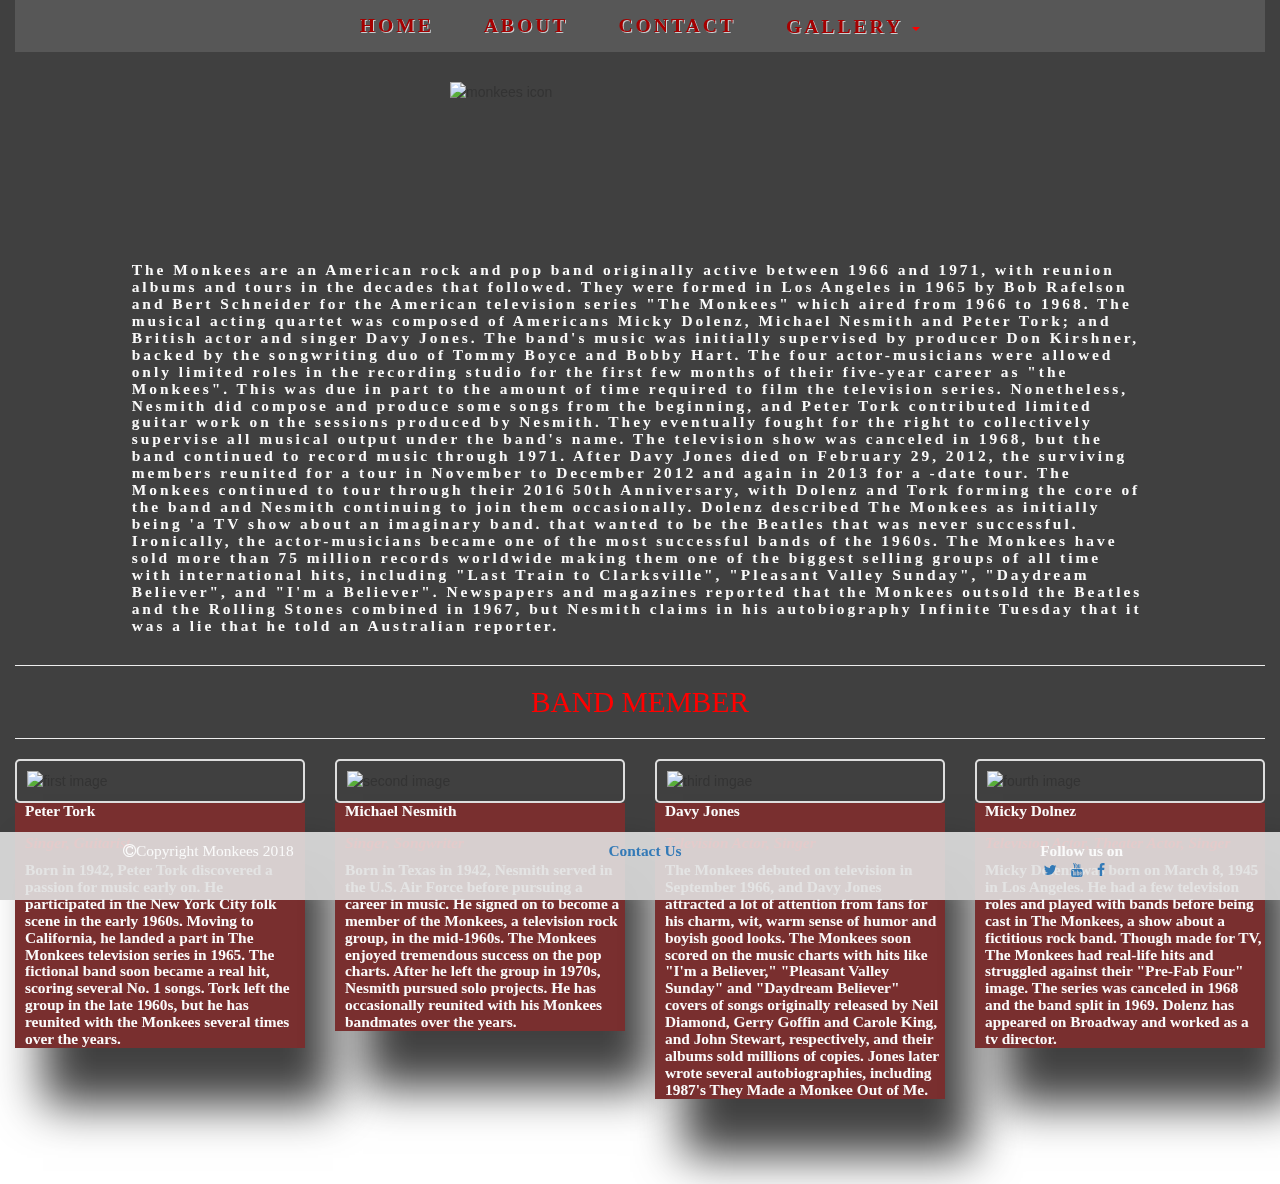
==== about.html @ ebeec7a6 "almost complete commit" ====
<!Doctype html>
<html>
    
<head>
    
        <link rel="stylesheet" href="https://stackpath.bootstrapcdn.com/bootstrap/3.3.7/css/bootstrap.min.css" type="text/css" />
        <link rel="stylesheet" href="https://stackpath.bootstrapcdn.com/font-awesome/4.7.0/css/font-awesome.min.css" type="text/css" />
        <link rel="stylesheet" href="https://cdnjs.cloudflare.com/ajax/libs/bootstrap-hover-dropdown/2.2.1/bootstrap-hover-dropdown.min.js"/>
        <link rel="stylesheet" href="css/style.css" type="text/css" />
        <meta charset="utf-8">
        <meta name="viewport" content="width=device-width, initial-scale-1"/>
        <title>My Milestone Project</title>
        <script src="https://maxcdn.bootstrapcdn.com/bootstrap/3.3.7/js/bootstrap.min.js" integrity="sha384-Tc5IQib027qvyjSMfHjOMaLkfuWVxZxUPnCJA7l2mCWNIpG9mGCD8wGNIcPD7Txa" crossorigin="anonymous"></script>
        
</head>
    
<body>
<div class="overlay"></div>    
        
<header class="container-fluid">
    <div class="row">
        <div class="col-xs-12">
            
<!------------------------------------------Navigation Start---------------------------------------->    

<div class="navbar navbar-default">
    <div class="navbar-header">
               
      <button type="button" class="navbar-toggle collapsed" data-toggle="collapse" data-target="#bs-example-navbar-collapse-1" aria-expanded="false">
        <span class="icon-bar"></span>
        <span class="icon-bar"></span>
        <span class="icon-bar"></span> 
      </button>
     
      <a class="navbar-brand" href="#">The Monkees</a>
      
    </div>
               
               
        <div class="navbar-collapse collapse">
              <ul class="nav navbar-nav">
                    <li><a href="home.html">Home</a></li>
                    <li><a href="about.html">About</a></li>
                    <li><a href="contact.html">Contact</a></li>
                                     
                    <li class="dropdown">
                        <a class="dropdown-toggle" data-toggle="dropdown" href="#">Gallery
                            <span class="caret"></span>
                        </a>
                                         
                      <ul class="dropdown-menu">
                            <li><a href="audio.html"><span class="fa fa-music" aria-hidden="true"></span>Audio</a></li>
                            <li><a href="video.html"><span class="fa fa-film" aria-hidden="true"></span>Video</a></li>
                            <li><a href="pictures.html"><span class="fa fa-camera" aria-hidden="true"></span>Photos</a></li>
                      </ul>
                                         
                    </li>
 
             </ul>
             
       </div>                     
    </div>
</div>       
     
<!------------------------------------------Navigation End---------------------------------------->

    </div>
</div>
             
</header>


        
<section class="container-fluid">
    
 <div class="row">
     
         <img  width="400px" height="180px" class="monkees-icon" src="https://static1.squarespace.com/static/583863c1e6f2e1216884123c/t/5a26b3f124a694f272e8be3d/1512495829597/Monkees_red.jpg" alt="monkees icon">
    </div>
</div>


    
<div class="row">
    <div class="col-sm-12 col-md-10 col-md-offset-1 hidden-xs">
    
      <p class="about-band">The Monkees are an American rock and pop band originally active between 1966 and 1971, with reunion albums and tours in the decades that followed. They were formed in Los Angeles in 1965 by Bob Rafelson and Bert Schneider for the American television series "The Monkees" which aired from 1966 to 1968. The musical acting quartet was composed of Americans Micky Dolenz, Michael Nesmith and Peter Tork; and British actor and singer Davy Jones. The band's music was initially supervised by producer Don Kirshner, backed by the songwriting duo of Tommy Boyce and Bobby Hart. 
         The four actor-musicians were allowed only limited roles in the recording studio for the first few months of their five-year career as "the Monkees". This was due in part to the amount of time required to film the television series. Nonetheless, Nesmith did compose and produce some songs from the beginning, and Peter Tork contributed limited guitar work on the sessions produced by Nesmith. They eventually fought for the right to collectively supervise all musical output under the band's name. The television show was canceled in 1968, but the band continued to record music through 1971.
         After Davy Jones died on February 29, 2012, the surviving members reunited for a tour in November to December 2012 and again in 2013 for a -date tour. The Monkees continued to tour through their 2016 50th Anniversary, with Dolenz and Tork forming the core of the band and Nesmith continuing to join them occasionally.
         Dolenz described The Monkees as initially being 'a TV show about an imaginary band. that wanted to be the Beatles that was never successful. Ironically, the actor-musicians became one of the most successful bands of the 1960s. The Monkees have sold more than 75 million records worldwide making them one of the biggest selling groups of all time with international hits, including "Last Train to Clarksville", "Pleasant Valley Sunday", "Daydream Believer", and "I'm a Believer". Newspapers and magazines reported that the Monkees outsold the Beatles and the Rolling Stones combined in 1967, but Nesmith claims in his autobiography Infinite Tuesday that it was a lie that he told an Australian reporter.
      </p>
   
    </div>
</div>

</section>

<section class="container-fluid main-content">

<div class="row">
    <div class="col-xs-12">
     <hr>    
     <h2 class="text-center">Band member</h2>
     <hr>
    </div>
</div>


 <div class="row">
    <div class="col-xs-12 col-sm-6 col-md-3">
            <img class="band-image" src="https://raw.githubusercontent.com/Code-Institute-Org/project-assets/master/stream-1/band-assets/images/pt.jpg" alt="first image">
        <div class="band-info">
            <p><label>Peter Tork</label></p>
            <p><span><em> Singer, Guitarist </em></span></p>
            <p>Born in 1942, Peter Tork discovered a passion for music early on. He participated in the New York City folk scene in the early 1960s. Moving to California, he landed a part in The Monkees television series in 1965. The fictional band soon became a real hit, scoring several No. 1 songs. Tork left the group in the late 1960s, but he has reunited with the Monkees several times over the years.</p>
        </div>
    </div>
    
   
<div class="col-xs-12 col-sm-6 col-md-3">
            <img  class="band-image" src="https://raw.githubusercontent.com/Code-Institute-Org/project-assets/master/stream-1/band-assets/images/mn.jpg" alt="second image">
    <div class="band-info">
        <p><label>Michael Nesmith</label></p>
        <p><span><em> Singer, Songwriter </em></span></p>
        <p>Born in Texas in 1942, Nesmith served in the U.S. Air Force before pursuing a career in music. He signed on to become a member of the Monkees, a television rock group, in the mid-1960s. The Monkees enjoyed tremendous success on the pop charts. After he left the group in 1970s, Nesmith pursued solo projects. He has occasionally reunited with his Monkees bandmates over the years.</p>
    </div>
</div>
    
    
    
<div class="col-xs-12 col-sm-6 col-md-3">
        <img  class="band-image" src="https://raw.githubusercontent.com/Code-Institute-Org/project-assets/master/stream-1/band-assets/images/dj.jpg" alt="third imgae">
    <div class="band-info">
        <p><label>Davy Jones</label></p>
        <p><span><em> Television Actor, Singer </em></span></p>
        <p>The Monkees debuted on television in September 1966, and Davy Jones attracted a lot of attention from fans for his charm, wit, warm sense of humor and boyish good looks. The Monkees soon scored on the music charts with hits like "I'm a Believer," "Pleasant Valley Sunday" and "Daydream Believer" covers of songs originally released by Neil Diamond, Gerry Goffin and Carole King, and John Stewart, respectively, and their albums sold millions of copies. Jones later wrote several autobiographies, including 1987's They Made a Monkee Out of Me.</p>
    </div>
</div>
    
    
<div class="col-xs-12 col-sm-6 col-md-3">
        <img  class="band-image" src="https://raw.githubusercontent.com/Code-Institute-Org/project-assets/master/stream-1/band-assets/images/md.jpg" alt="fourth image">
    <div class="band-info">
        <p><label>Micky Dolnez</label></p>
        <p><span><em> Television Actor, Theater Actor, Singer </em></span></p> 
        <p>Micky Dolenz was born on March 8, 1945 in Los Angeles. He had a few television roles and played with bands before being cast in The Monkees, a show about a fictitious rock band. Though made for TV, The Monkees had real-life hits and struggled against their "Pre-Fab Four" image. The series was canceled in 1968 and the band split in 1969. Dolenz has appeared on Broadway and worked as a tv director.</p>
    </div>
</div>

    
  </div>  
</div>
</div>   
 
 
        
</section>

        
        
<footer class="container-fluid">
    
    
    <div class="row">
        <div class="col-xs-12"></div>
            <div class="row">
              <div class="col-xs-4 text-center">
                 <p><strong class="fa fa-copyright">Copyright Monkees 2018</strong></p>
              </div>
                 
              <div class="col-xs-4 text-center">
                <p><a href="contact.html">Contact Us</a></p>
              </div>
                 
              <div class="col-xs-4 text-center">
                <p class="uppercase"> Follow us on</p>
                
                <ul class="list-inline">
                        <li><a target="_blank" href="#"><i class="fa fa-twitter"></i></a></li>
                        <li><a target="_blank" href="#"><i class="fa fa-youtube"></i></a></li>
                        <li><a target="_blank" href="#"><i class="fa fa-facebook"></i></a></li>
                </ul>
                    
            </div>
        </div>
    </div>
    
            
</footer>
        
        
</body>
    
</html>
---- css/style.css ----
@import url('https://fonts.googleapis.com/css?family=Cabin:100,200,300,400,500,600,700|Barlow+Condensed:100,100i,200,200i,300,300i,400,400i,500,500i,600,600i,700,700i,800,800i,900,900i');



body {
    height:100%;
    width:100%;
    background: url('../images/monkees.jpg') no-repeat center center fixed;
    background-size: cover;
    -webkit-background-size: cover;
    -moz-background-size: cover;
    -o-background-size: cover;
    margin:0;
}

.overlay {
    background-color: #000;
    height: 100%;
    width: 100%;
    position: fixed;
    opacity: 0.75;
    z-index: -1;
}


/*********************** NAVIGATION ********************************/


.navbar{
    border-radius: 0;
}

.navbar-default{
    border: none;
    background-color: #fafafa;
    background: rgba(255, 255, 255, 0.12);
  
}

.navbar-default .navbar-nav > li > a {
    color: #A50000;
    margin: 0px 10px;
    text-shadow: 1px 1px #CACFD1;
}


.navbar-nav > li > a {
    line-height: normal;
}

.nav > li > a {
    padding: 15px;
}



.navbar-nav {
    display: table;
    font-size: 1.4em;
    margin: 0 auto;
    table-layout: fixed;
    float: none;
    text-transform: uppercase;
    font-family: "Barlow+Condensed";
    font-weight: 900;
    letter-spacing: 3px;
}

.navbar-header .navbar-brand {
    color: brown;
    text-transform: uppercase;
    font-family: "Barlow+Condensed";
    font-weight: 600;
}



/*********************** DROPDOWN ********************************/

.dropdown {

    position: absolute;
    left: 0;
    right: 0;
    top: 53px;
    transform: translateY(-100%);
    cursor: pointer;

}



.dropdown:hover .dropdown-menu {
    display: block;
    max-width: 50%;
    min-height: 100px;
    background-color: transparent;
    font-family: "Barlow+Condensed";
    font-weight: 300;
    text-transform: uppercase;
    font-size: 1em;
}


.dropdown-menu li a {
    color:red;
}




/*********************** HOME SECTION ********************************/

.main-content {
    padding-bottom: 75px;
}


.band,
.welcome-msg {
    display: none;
}

 

@media screen and (min-width: 768px) {
    
  .navbar-header {
        display: none;
    }
    
    
  .band {
    display: inherit;
    color:#D7263D;
    font-size: 3.5em;
    font-family: "Cabin", sans-serif;
    font-weight: 600;
    text-transform: uppercase;
    text-align: center;
    margin:0;
    padding: 30px 0 10px;
  
    text-shadow: 1px 1px 2px rgba(255,255,255,0.55);

    }
    
  .welcome-msg {
    display: inherit;
    color:#a9426b;
    font-size: 1.2em;
    font-family: "Cabin", sans-serif;
    font-weight: 600;
    text-transform: uppercase;
    text-align: center;
    margin:0;
    padding: 0px 0px 40px;
    line-height: normal;
    text-shadow: 0px -9px 8px rgba(255,255,255,0.25);
    letter-spacing: 1px;
    }
    
    

    

}


.img-circle {
    display: block;
    margin: 0 auto;
    padding:10px 20px;
}


img {
    display: block;
    margin: 0 auto;
    padding: 10px 10px;
    
}

.band-image {
    width: 100%;
    height:auto;
    border: 2px solid #dedede;
    border-radius: 5px;
    padding-bottom: 10px;
}

.band-info {
    background:#792f2f;
    box-shadow: 28px 57px 44px 0px rgba(0,0,0,0.75);

}



blockquote {
    margin:0;
    padding:30px;
    border-left:none;
}


h3,
h2{
    text-transform: uppercase;
    color:red;
    font-family:"Barlow+Condensed";
    font-weight: 500;
    font-size: 2.1em;
}

h4 {
    color: #fafafa;
    font-family: "Barlow+Condensed";
    letter-spacing: 4px;
}




.audio-section {
    width: 100%;
    height:auto;
    
    border-radius: 5px;
    padding-bottom: 10px;
    background:#863838;
    box-shadow: 10px 10px 5px 0px rgba(0,0,0,0.75);
}



.audio-section audio {
    border-radius: 50%;
}

/*********************** FOOTER ********************************/


footer{
    background-color: white;
    background-color: rgba(225,225,225,0.9);
    padding: 10px;
    position: fixed;
    right:0;
    left:0;
    bottom:0;
    clear: both;
    
}

footer p{
    margin-bottom: 0;
}

p {
    color:#fafafa;
    line-height: 1.1;
    font-family: "Barlow+Condensed";
    font-weight: 700;
    font-size: 1.1em;
    padding-left: 10px;
    
}

.about-band {
    width:100%;
    letter-spacing: 3px;
    margin: 0 auto;
    padding: 10px 10px;
}

.text-center a{
    text-decoration: none;
}


.carousel-control.left {
    background-image: linear-gradient(to right,rgba(173, 85, 85, 0.62) 0,rgba(0,0,0,.0001) 100%);
}


.carousel-control.right {
    background-image: linear-gradient(to right,rgba(173, 85, 85, 0.62) 0,rgba(0,0,0,.0001) 100%);
} 



/************************CONTACT****************/

.form-section {
    
    margin:0 auto;
    
    padding-top: 5px;
    max-width: 70%;
    min-height: 100px;
    background-color: #4a2307cf;
    -moz-border-radius: 15px;
    -webkit-border-radius: 15px;
    border-radius: 15px;
}


.center-form{
   padding:10px 10px;
}


 span {
    color: red;
}
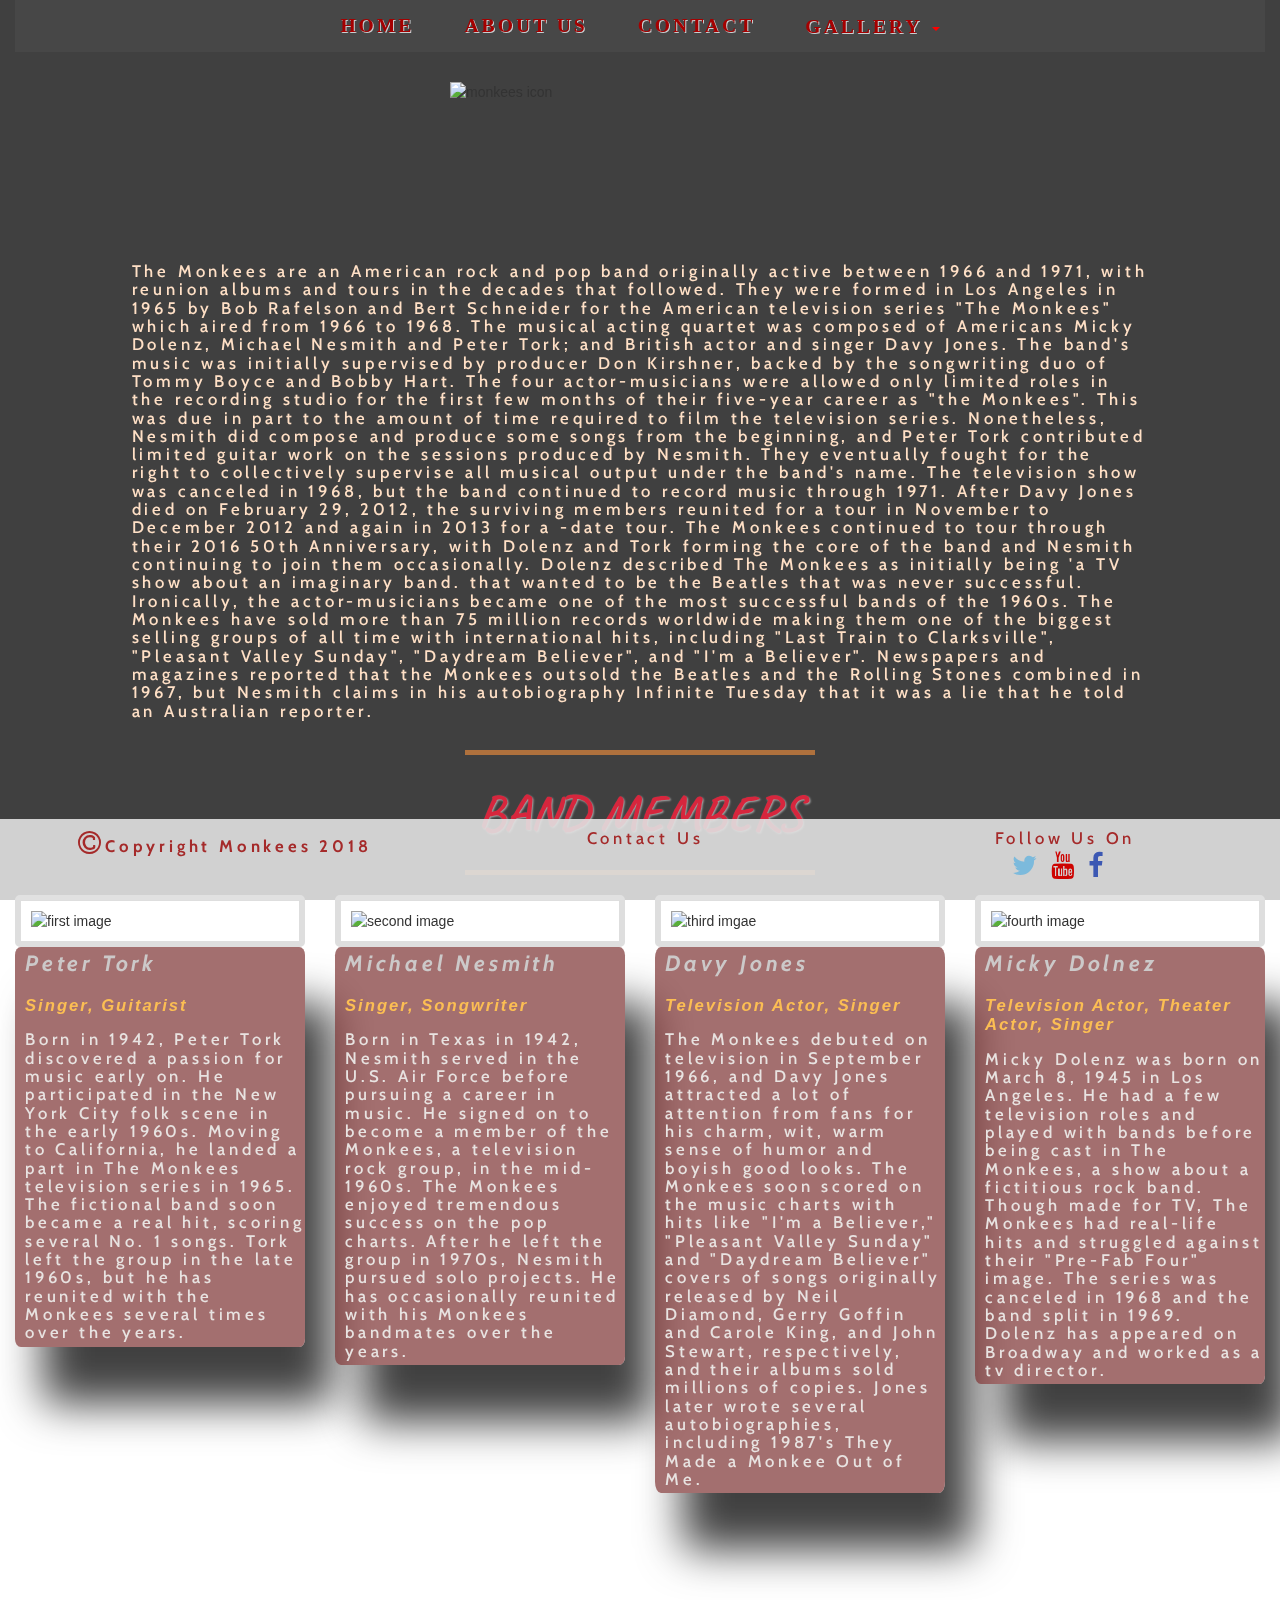
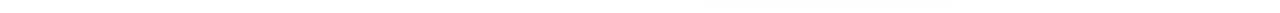
==== commit f4e8dbbb: "adding favicon" ====
--- a/about.html
+++ b/about.html
@@ -3,44 +3,55 @@
     
 <head>
     
-        <link rel="stylesheet" href="https://stackpath.bootstrapcdn.com/bootstrap/3.3.7/css/bootstrap.min.css" type="text/css" />
-        <link rel="stylesheet" href="https://stackpath.bootstrapcdn.com/font-awesome/4.7.0/css/font-awesome.min.css" type="text/css" />
-        <link rel="stylesheet" href="https://cdnjs.cloudflare.com/ajax/libs/bootstrap-hover-dropdown/2.2.1/bootstrap-hover-dropdown.min.js"/>
-        <link rel="stylesheet" href="css/style.css" type="text/css" />
-        <meta charset="utf-8">
-        <meta name="viewport" content="width=device-width, initial-scale-1"/>
-        <title>My Milestone Project</title>
-        <script src="https://maxcdn.bootstrapcdn.com/bootstrap/3.3.7/js/bootstrap.min.js" integrity="sha384-Tc5IQib027qvyjSMfHjOMaLkfuWVxZxUPnCJA7l2mCWNIpG9mGCD8wGNIcPD7Txa" crossorigin="anonymous"></script>
-        
+    <meta charset="utf-8">
+    <meta name="viewport" content="width=device-width, initial-scale=1.0"/>
+    <meta http-equiv="XA-UA-Compatible" content="ie=edge">
+    <title>My Milestone Project</title>
+    
+    <!--Bootstrap-->
+    
+    <link rel="stylesheet" href="https://stackpath.bootstrapcdn.com/bootstrap/3.3.7/css/bootstrap.min.css" type="text/css" />
+    <link rel="stylesheet" href="https://stackpath.bootstrapcdn.com/font-awesome/4.7.0/css/font-awesome.min.css" type="text/css" />
+    <link rel="stylesheet" href="https://cdnjs.cloudflare.com/ajax/libs/bootstrap-hover-dropdown/2.2.1/bootstrap-hover-dropdown.min.js"/>
+        
+    <!--My Styles-->
+    <link rel="stylesheet" href="css/style.css" type="text/css" />
+        
+    <!--Animate.CSS-->
+    <link rel="stylesheet" href="https://cdnjs.cloudflare.com/ajax/libs/animate.css/3.7.0/animate.min.css">
+    
+    <!--Favicons-->
+    <link rel="shortcut icon" type="image/icon" href="./images/monkeesIcon.ico" />
+  
 </head>
     
 <body>
+    
 <div class="overlay"></div>    
         
 <header class="container-fluid">
-    <div class="row">
-        <div class="col-xs-12">
+   
             
 <!------------------------------------------Navigation Start---------------------------------------->    
 
 <div class="navbar navbar-default">
     <div class="navbar-header">
                
-      <button type="button" class="navbar-toggle collapsed" data-toggle="collapse" data-target="#bs-example-navbar-collapse-1" aria-expanded="false">
+      <button type="button" class="navbar-toggle" data-toggle="collapse" data-target="#bs-example-navbar-collapse-1" aria-expanded="false">
         <span class="icon-bar"></span>
         <span class="icon-bar"></span>
         <span class="icon-bar"></span> 
       </button>
      
-      <a class="navbar-brand" href="#">The Monkees</a>
+      <a class="navbar-brand" href="index.html">The Monkees</a>
       
     </div>
                
                
-        <div class="navbar-collapse collapse">
+        <div class="navbar-collapse collapse" id="bs-example-navbar-collapse-1">
               <ul class="nav navbar-nav">
-                    <li><a href="home.html">Home</a></li>
-                    <li><a href="about.html">About</a></li>
+                    <li><a href="index.html">Home</a></li>
+                    <li><a href="about.html">About Us</a></li>
                     <li><a href="contact.html">Contact</a></li>
                                      
                     <li class="dropdown">
@@ -64,9 +75,6 @@
      
 <!------------------------------------------Navigation End---------------------------------------->
 
-    </div>
-</div>
-             
 </header>
 
 
@@ -74,8 +82,7 @@
 <section class="container-fluid">
     
  <div class="row">
-     
-         <img  width="400px" height="180px" class="monkees-icon" src="https://static1.squarespace.com/static/583863c1e6f2e1216884123c/t/5a26b3f124a694f272e8be3d/1512495829597/Monkees_red.jpg" alt="monkees icon">
+         <img  width="400px" height="180px" class="hidden-xs" src="https://static1.squarespace.com/static/583863c1e6f2e1216884123c/t/5a26b3f124a694f272e8be3d/1512495829597/Monkees_red.jpg" alt="monkees icon">
     </div>
 </div>
 
@@ -95,13 +102,14 @@
 
 </section>
 
+
 <section class="container-fluid main-content">
 
 <div class="row">
     <div class="col-xs-12">
-     <hr>    
-     <h2 class="text-center">Band member</h2>
-     <hr>
+     <hr class="divider">    
+     <h2 class="text-center band-bio">Band members</h2>
+     <hr class="divider">
     </div>
 </div>
 
@@ -110,8 +118,8 @@
     <div class="col-xs-12 col-sm-6 col-md-3">
             <img class="band-image" src="https://raw.githubusercontent.com/Code-Institute-Org/project-assets/master/stream-1/band-assets/images/pt.jpg" alt="first image">
         <div class="band-info">
-            <p><label>Peter Tork</label></p>
-            <p><span><em> Singer, Guitarist </em></span></p>
+            <p class="band-name"><label>Peter Tork</label></p>
+            <p><span class="band-role"><em> Singer, Guitarist </em></span></p>
             <p>Born in 1942, Peter Tork discovered a passion for music early on. He participated in the New York City folk scene in the early 1960s. Moving to California, he landed a part in The Monkees television series in 1965. The fictional band soon became a real hit, scoring several No. 1 songs. Tork left the group in the late 1960s, but he has reunited with the Monkees several times over the years.</p>
         </div>
     </div>
@@ -120,8 +128,8 @@
 <div class="col-xs-12 col-sm-6 col-md-3">
             <img  class="band-image" src="https://raw.githubusercontent.com/Code-Institute-Org/project-assets/master/stream-1/band-assets/images/mn.jpg" alt="second image">
     <div class="band-info">
-        <p><label>Michael Nesmith</label></p>
-        <p><span><em> Singer, Songwriter </em></span></p>
+        <p class="band-name"><label>Michael Nesmith</label></p>
+        <p><span class="band-role"><em> Singer, Songwriter </em></span></p>
         <p>Born in Texas in 1942, Nesmith served in the U.S. Air Force before pursuing a career in music. He signed on to become a member of the Monkees, a television rock group, in the mid-1960s. The Monkees enjoyed tremendous success on the pop charts. After he left the group in 1970s, Nesmith pursued solo projects. He has occasionally reunited with his Monkees bandmates over the years.</p>
     </div>
 </div>
@@ -131,8 +139,8 @@
 <div class="col-xs-12 col-sm-6 col-md-3">
         <img  class="band-image" src="https://raw.githubusercontent.com/Code-Institute-Org/project-assets/master/stream-1/band-assets/images/dj.jpg" alt="third imgae">
     <div class="band-info">
-        <p><label>Davy Jones</label></p>
-        <p><span><em> Television Actor, Singer </em></span></p>
+        <p class="band-name"><label>Davy Jones</label></p>
+        <p><span class="band-role"><em> Television Actor, Singer </em></span></p>
         <p>The Monkees debuted on television in September 1966, and Davy Jones attracted a lot of attention from fans for his charm, wit, warm sense of humor and boyish good looks. The Monkees soon scored on the music charts with hits like "I'm a Believer," "Pleasant Valley Sunday" and "Daydream Believer" covers of songs originally released by Neil Diamond, Gerry Goffin and Carole King, and John Stewart, respectively, and their albums sold millions of copies. Jones later wrote several autobiographies, including 1987's They Made a Monkee Out of Me.</p>
     </div>
 </div>
@@ -141,8 +149,8 @@
 <div class="col-xs-12 col-sm-6 col-md-3">
         <img  class="band-image" src="https://raw.githubusercontent.com/Code-Institute-Org/project-assets/master/stream-1/band-assets/images/md.jpg" alt="fourth image">
     <div class="band-info">
-        <p><label>Micky Dolnez</label></p>
-        <p><span><em> Television Actor, Theater Actor, Singer </em></span></p> 
+        <p class="band-name"><label>Micky Dolnez</label></p>
+        <p><span class="band-role"><em> Television Actor, Theater Actor, Singer </em></span></p> 
         <p>Micky Dolenz was born on March 8, 1945 in Los Angeles. He had a few television roles and played with bands before being cast in The Monkees, a show about a fictitious rock band. Though made for TV, The Monkees had real-life hits and struggled against their "Pre-Fab Four" image. The series was canceled in 1968 and the band split in 1969. Dolenz has appeared on Broadway and worked as a tv director.</p>
     </div>
 </div>
@@ -158,14 +166,13 @@
 
         
         
-<footer class="container-fluid">
-    
+<footer class="container-fluid main-footer">
     
     <div class="row">
-        <div class="col-xs-12"></div>
-            <div class="row">
+        <div class="col-xs-12">
+              
               <div class="col-xs-4 text-center">
-                 <p><strong class="fa fa-copyright">Copyright Monkees 2018</strong></p>
+                 <p class="footer-detail"><i class="fa fa-copyright"></i><strong>Copyright Monkees 2018</strong></p>
               </div>
                  
               <div class="col-xs-4 text-center">
@@ -173,9 +180,9 @@
               </div>
                  
               <div class="col-xs-4 text-center">
-                <p class="uppercase"> Follow us on</p>
+                <p class="footer-detail"> Follow us on</p>
                 
-                <ul class="list-inline">
+                <ul class="list-inline social-link">
                         <li><a target="_blank" href="#"><i class="fa fa-twitter"></i></a></li>
                         <li><a target="_blank" href="#"><i class="fa fa-youtube"></i></a></li>
                         <li><a target="_blank" href="#"><i class="fa fa-facebook"></i></a></li>
@@ -185,10 +192,12 @@
         </div>
     </div>
     
-            
 </footer>
         
         
+<script src="https://code.jquery.com/jquery-3.2.1.min.js" integrity="sha256-hwg4gsxgFZhOsEEamdOYGBf13FyQuiTwlAQgxVSNgt4=" crossorigin=“anonymous"></script>
+<script src="https://maxcdn.bootstrapcdn.com/bootstrap/3.3.7/js/bootstrap.min.js" integrity="sha384-Tc5IQib027qvyjSMfHjOMaLkfuWVxZxUPnCJA7l2mCWNIpG9mGCD8wGNIcPD7Txa" crossorigin="anonymous"></script>
+        
 </body>
     
 </html>--- a/css/style.css
+++ b/css/style.css
@@ -1,4 +1,4 @@
-@import url('https://fonts.googleapis.com/css?family=Cabin:100,200,300,400,500,600,700|Barlow+Condensed:100,100i,200,200i,300,300i,400,400i,500,500i,600,600i,700,700i,800,800i,900,900i');
+@import url('https://fonts.googleapis.com/css?family=Cabin:100,200,300,400,500,600,700|Barlow+Condensed:100,100i,200,200i,300,300i,400,400i,500,500i,600,600i,700,800,900,|Caveat:400,700');
 
 
 
@@ -23,7 +23,10 @@
 }
 
 
+
 /*********************** NAVIGATION ********************************/
+
+
 
 
 .navbar{
@@ -33,7 +36,7 @@
 .navbar-default{
     border: none;
     background-color: #fafafa;
-    background: rgba(255, 255, 255, 0.12);
+    background: rgba(255, 255, 255, 0.04);
   
 }
 
@@ -41,6 +44,10 @@
     color: #A50000;
     margin: 0px 10px;
     text-shadow: 1px 1px #CACFD1;
+}
+
+.navbar-default .navbar-nav > li > a:hover {
+    color: #BAC4C3;
 }
 
 
@@ -69,13 +76,21 @@
 .navbar-header .navbar-brand {
     color: brown;
     text-transform: uppercase;
-    font-family: "Barlow+Condensed";
-    font-weight: 600;
-}
+    font-family: "Caveat", sans-serif;
+    font-weight: 700;
+    font-size: 30px;
+    text-shadow: 1px 1px 2px rgba(255,255,255,0.55);
+}
+
+.navbar-header .navbar-brand:hover {
+    color:#fafafa;
+}
+
 
 
 
 /*********************** DROPDOWN ********************************/
+
 
 .dropdown {
 
@@ -103,51 +118,87 @@
 
 
 .dropdown-menu li a {
-    color:red;
-}
+    color:brown;
+    font-family: "Caveat",sans-serif;
+    font-size: 1em;
+    font-weight: 600;
+    background-color: #FCCF81;
+}
+
 
 
 
 
 /*********************** HOME SECTION ********************************/
 
+.first-divider {
+    width: 80%;
+    height: 3px;
+    background-color: #AF713D;
+    border: none;
+}
+
+.divider {
+    width: 350px;
+    height: 5px;
+    background-color: #AF713D;
+    border: none;
+}
+
+
 .main-content {
-    padding-bottom: 75px;
-}
-
-
-.band,
+    padding-bottom: 110px;
+}
+
+
+
+.band {
+    
+    display: inherit;
+    color:#D7263D;
+    font-size: 60px;
+    font-family: "Caveat", sans-serif;
+    font-weight: 700;
+    text-transform: uppercase;
+    text-align: center;
+    margin:0;
+    padding: 10px 0 10px;
+    text-shadow: 1px 1px 2px rgba(255,255,255,0.55);
+
+    }
+
+
+.band-bio {
+    
+    display: inherit;
+    color:#D7263D;
+    font-size: 50px;
+    font-family: "Caveat", sans-serif;
+    font-weight: 700;
+    text-transform: uppercase;
+    text-align: center;
+    margin:0;
+    padding: 10px 0 10px;
+    text-shadow: 1px 1px 2px rgba(255,255,255,0.55);
+}
+
+
 .welcome-msg {
     display: none;
 }
 
  
 
-@media screen and (min-width: 768px) {
+@media screen and (min-width: 668px) {
     
   .navbar-header {
         display: none;
     }
     
     
-  .band {
-    display: inherit;
-    color:#D7263D;
-    font-size: 3.5em;
-    font-family: "Cabin", sans-serif;
-    font-weight: 600;
-    text-transform: uppercase;
-    text-align: center;
-    margin:0;
-    padding: 30px 0 10px;
-  
-    text-shadow: 1px 1px 2px rgba(255,255,255,0.55);
-
-    }
-    
   .welcome-msg {
     display: inherit;
-    color:#a9426b;
+    color:#e07785;
     font-size: 1.2em;
     font-family: "Cabin", sans-serif;
     font-weight: 600;
@@ -156,15 +207,44 @@
     margin:0;
     padding: 0px 0px 40px;
     line-height: normal;
-    text-shadow: 0px -9px 8px rgba(255,255,255,0.25);
+    /*text-shadow: 0px -9px 8px rgba(255,255,255,0.25);*/
     letter-spacing: 1px;
+    
     }
-    
-    
-
-    
-
-}
+
+
+   
+
+
+}
+
+@media screen and (max-width:992px) {
+    
+   .navbar-default .navbar-nav > li > a {
+      color: #A50000;
+      margin: 0px 10px;
+      text-shadow: 1px 1px #afaee8;
+    }
+    
+ .dropdown-menu li a {
+    color:white;
+    font-family: "Caveat",sans-serif;
+    font-size: 1em;
+    font-weight: 600;
+    background-color: #000;
+}
+
+ .navbar-default .navbar-nav .open .dropdown-menu>li>a {
+    color: #cce0c7;
+ }
+ 
+  .navbar-default .navbar-nav .open .dropdown-menu>li>a:hover {
+    color: white;
+ }
+
+
+}
+
 
 
 .img-circle {
@@ -174,28 +254,25 @@
 }
 
 
+
 img {
     display: block;
     margin: 0 auto;
     padding: 10px 10px;
     
-}
-
-.band-image {
-    width: 100%;
-    height:auto;
-    border: 2px solid #dedede;
-    border-radius: 5px;
-    padding-bottom: 10px;
-}
-
-.band-info {
-    background:#792f2f;
-    box-shadow: 28px 57px 44px 0px rgba(0,0,0,0.75);
-
-}
-
-
+    
+}
+
+img.animated {
+    animation-duration: 1s;
+    animation-delay: .5s;
+    animation-iteration-count: 1;
+}
+
+
+
+
+/*******************************************************************************/
 
 blockquote {
     margin:0;
@@ -204,23 +281,46 @@
 }
 
 
-h3,
-h2{
+footer {
+    float:none;
+    text-align: center;
+}
+
+
+blockquote footer {
+    color:#f7efef9e;
+    font-size:1em;
+}
+
+
+.footer-detail {
+    color:brown;
+    text-transform: capitalize;
+}
+
+
+
+/*******************************HEADINGS************************************************/
+
+h2,
+h3{
     text-transform: uppercase;
     color:red;
-    font-family:"Barlow+Condensed";
-    font-weight: 500;
+    font-family:"Cabin";
+    font-weight: 800;
     font-size: 2.1em;
 }
 
+
 h4 {
-    color: #fafafa;
+    color: #000000;
     font-family: "Barlow+Condensed";
     letter-spacing: 4px;
 }
 
 
 
+/********************************AUDIO***********************************************/
 
 .audio-section {
     width: 100%;
@@ -238,10 +338,11 @@
     border-radius: 50%;
 }
 
+
 /*********************** FOOTER ********************************/
 
 
-footer{
+.main-footer{
     background-color: white;
     background-color: rgba(225,225,225,0.9);
     padding: 10px;
@@ -253,30 +354,102 @@
     
 }
 
+
+
 footer p{
     margin-bottom: 0;
 }
 
+.footer-detail {
+    color:brown;
+    text-transform: capitalize;
+}
+
+.fa {
+  font: normal normal normal 27px/1 FontAwesome;
+}
+
+.fa-twitter {
+    color:#7CBADC;
+}
+
+.fa-youtube {
+    color:#CE0300;
+}
+
+.fa-facebook {
+    color:#3C58B3;
+}
+
+/******************************ABOUT SECTION*************************************************/
+
+
 p {
-    color:#fafafa;
+    color:#E8E3E1;
     line-height: 1.1;
-    font-family: "Barlow+Condensed";
-    font-weight: 700;
-    font-size: 1.1em;
+    font-family: "Cabin";
+    font-weight: 500;
+    font-size: 1.19em;
     padding-left: 10px;
-    
-}
+    padding-bottom: 5px;
+    letter-spacing: 3.8px;
+    
+    
+}
+
 
 .about-band {
     width:100%;
-    letter-spacing: 3px;
+    letter-spacing: 3.8px;
     margin: 0 auto;
+    color:#FFE0C6;
     padding: 10px 10px;
 }
 
 .text-center a{
     text-decoration: none;
-}
+    color: brown;
+    font-family: "Cabin",sans-serif;
+    /*font-weight: 600;*/
+}
+
+.band-image {
+    width: 100%;
+    height:auto;
+    border: 6px solid #dedede;
+    
+    border-radius: 5px;
+    /*padding-bottom: 10px;*/
+}
+
+.band-info {
+    background:#792f2fb0;
+    box-shadow: 28px 57px 44px 0px rgba(0,0,0,0.75);
+    border-radius: 2%;
+
+}
+
+
+.band-name {
+    font-family: "Cabin", sans-serif;
+    font-weight: 700;
+    font-style: italic;
+    font-size: 22px;
+    text-transform: capitalize;
+    color:#CCC9C9;
+    padding-top: 5px;
+}
+
+.band-role {
+    color: #FCBE53;
+    font-family: "Barlow+Condensed", sans-serif;
+    font-size: 1em;
+    font-weight: 600;
+    letter-spacing: 2px;
+   
+}
+
+/************************CAROUSEL***************************************/
 
 
 .carousel-control.left {
@@ -290,14 +463,13 @@
 
 
 
-/************************CONTACT****************/
+/*************************************CONTACT***************************/
 
 .form-section {
     
     margin:0 auto;
     
-    padding-top: 5px;
-    max-width: 70%;
+    max-width: 75%;
     min-height: 100px;
     background-color: #4a2307cf;
     -moz-border-radius: 15px;
@@ -307,11 +479,54 @@
 
 
 .center-form{
-   padding:10px 10px;
+   padding:5px 30px;
+}
+
+.button-center {
+    margin: 10px 10px;
+    color: #FCBE53;
+    text-transform: uppercase;
+    font-family: "Cabin", sans-serif;
 }
 
 
  span {
-    color: red;
-}
-
+     color:red;
+ }
+
+
+/****************************************VIDEO**************************************/
+
+.form-control {
+    color: #022B3A;
+    font-size: 17px;
+    font-family: "Cabin";
+    text-transform: none;
+    font-weight: 700;
+    height: auto;
+    border:none;
+}
+
+
+/****************************************PICTURES***********************************/
+
+.band-caption {
+    position: absolute;
+    right:0;
+    left:0;
+    top: 1%;
+    
+    color: #FFF4F6;
+    font-family: "Cabin", sans-serif;
+    font-size: 1.27em;
+    font-weight: 700;
+    font-style: italic;
+    text-transform: capitalize;
+    
+}
+
+
+
+/*.toggle:checked + .navbar-nav {*/
+/*    display: block;*/
+/*}*/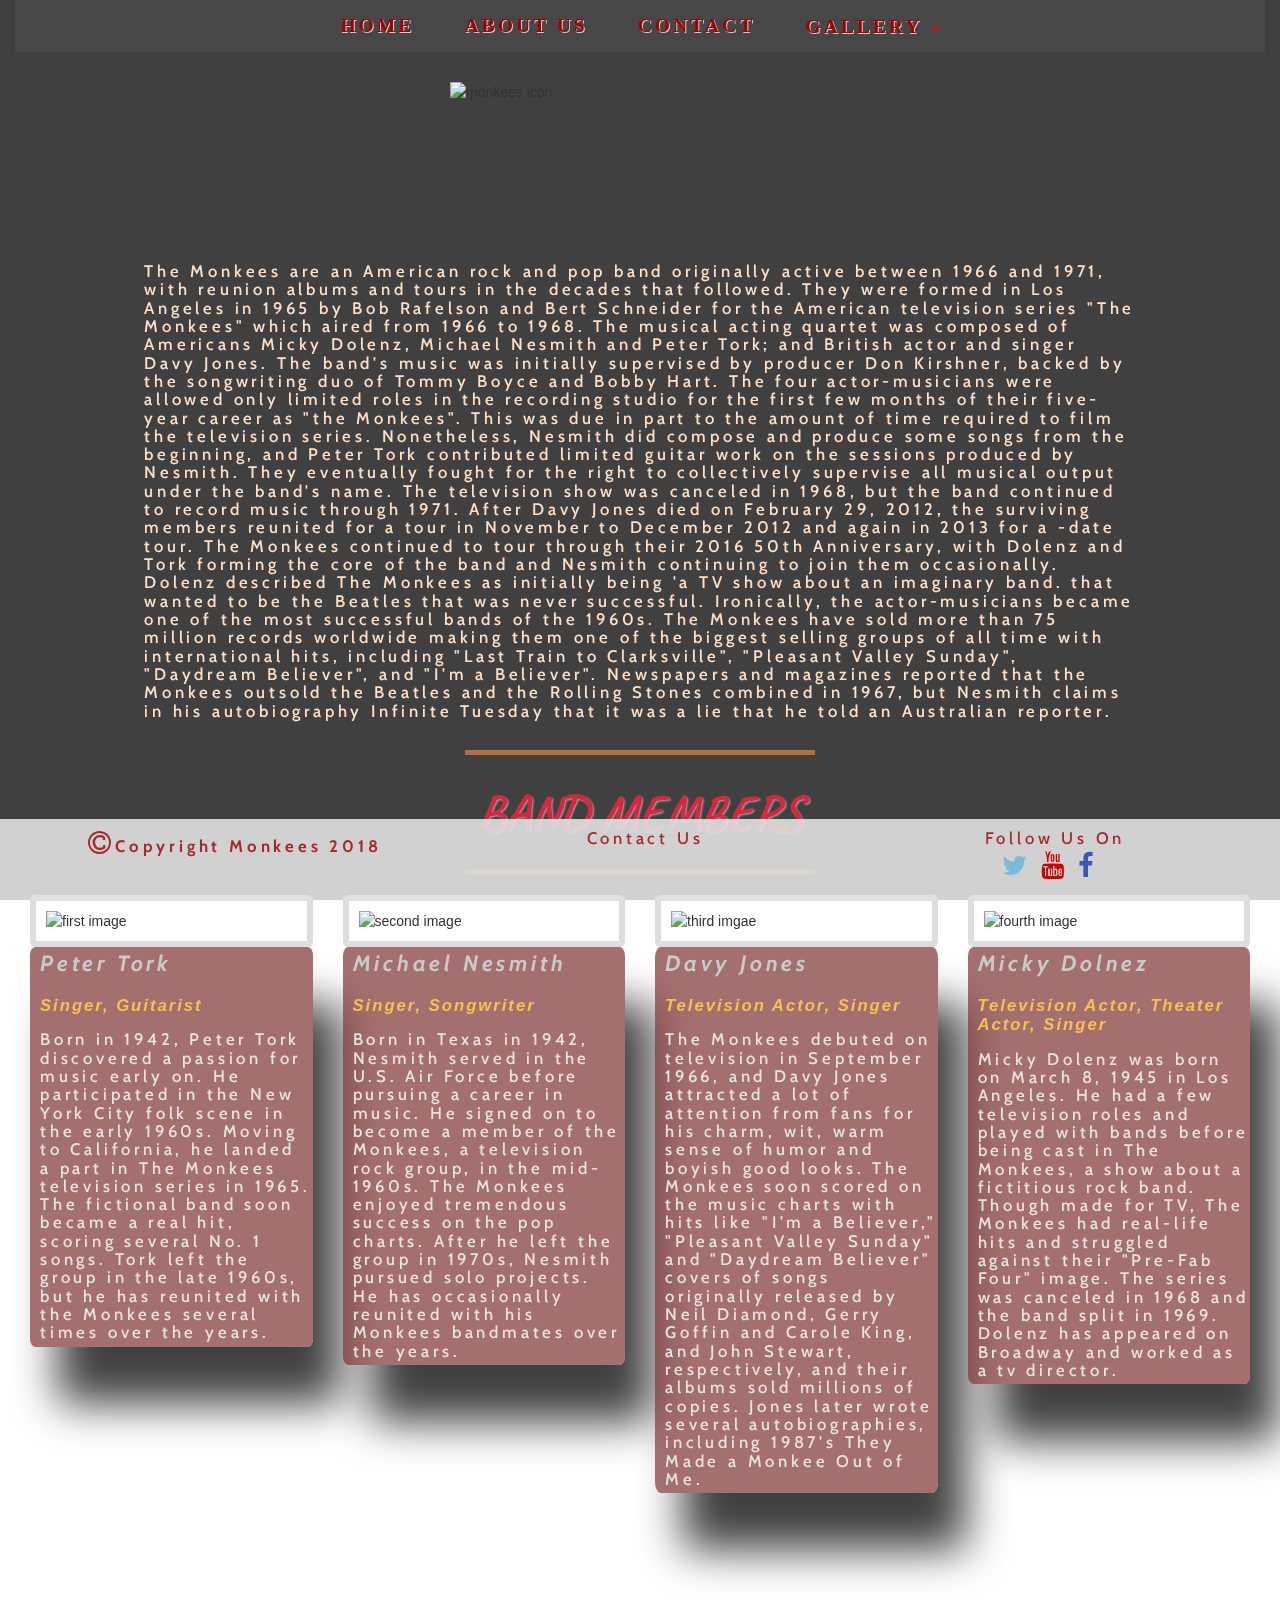
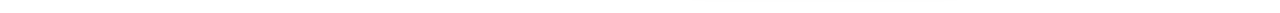
==== commit 6d15e264: "fixing JS errors" ====
--- a/about.html
+++ b/about.html
@@ -196,6 +196,7 @@
         
         
 <script src="https://code.jquery.com/jquery-3.2.1.min.js" integrity="sha256-hwg4gsxgFZhOsEEamdOYGBf13FyQuiTwlAQgxVSNgt4=" crossorigin=“anonymous"></script>
+<script src="https://cdnjs.cloudflare.com/ajax/libs/bootstrap-hover-dropdown/2.2.1/bootstrap-hover-dropdown.min.js"></script>
 <script src="https://maxcdn.bootstrapcdn.com/bootstrap/3.3.7/js/bootstrap.min.js" integrity="sha384-Tc5IQib027qvyjSMfHjOMaLkfuWVxZxUPnCJA7l2mCWNIpG9mGCD8wGNIcPD7Txa" crossorigin="anonymous"></script>
         
 </body>
--- a/css/style.css
+++ b/css/style.css
@@ -22,6 +22,10 @@
     z-index: -1;
 }
 
+.row {
+	margin: 0!important; 
+}
+
 
 
 /*********************** NAVIGATION ********************************/
